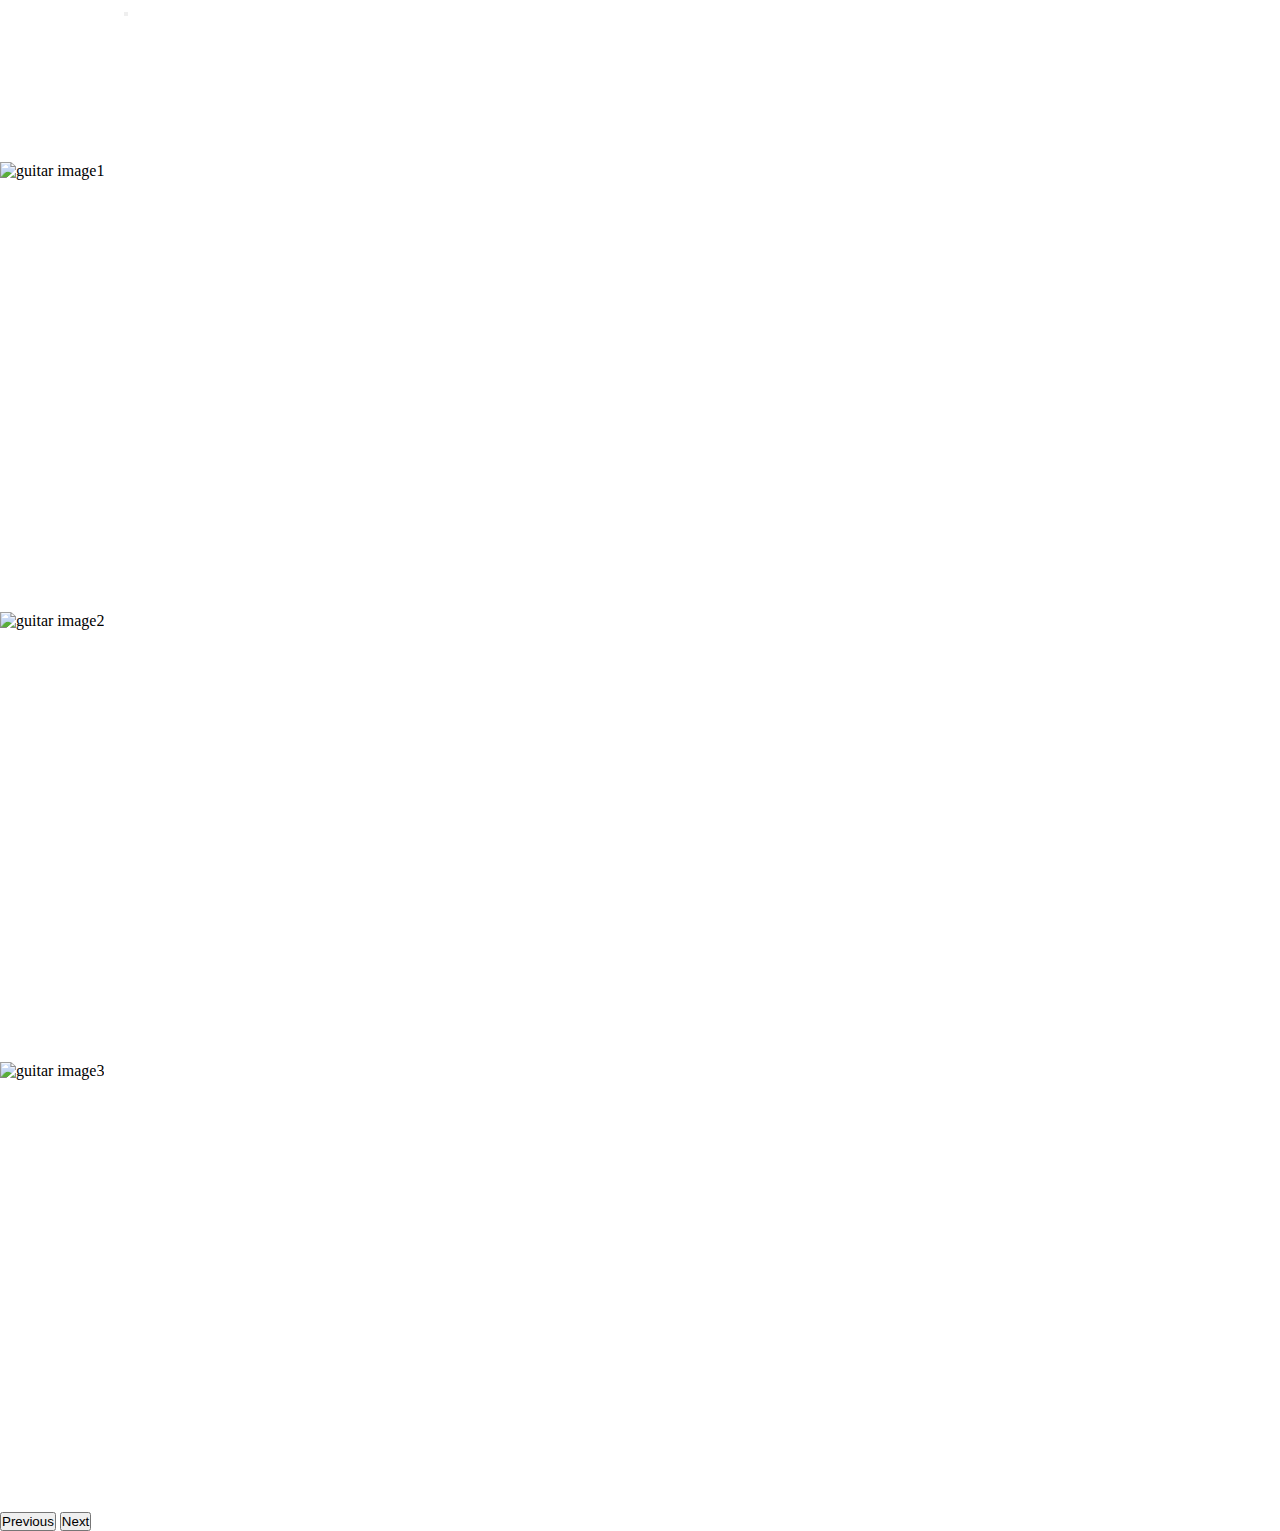
==== index.html @ 70452477 "started working on main page" ====
<!doctype html>
<html lang="en">
  <head>
    <!-- Required meta tags -->
    <meta charset="utf-8">
    <meta name="viewport" content="width=device-width, initial-scale=1, shrink-to-fit=no">

    <!-- Bootstrap CSS -->
    <link rel="stylesheet" href="https://cdn.jsdelivr.net/npm/bootstrap@4.6.2/dist/css/bootstrap.min.css" integrity="sha384-xOolHFLEh07PJGoPkLv1IbcEPTNtaed2xpHsD9ESMhqIYd0nLMwNLD69Npy4HI+N" crossorigin="anonymous">

    <title>bootstrap4 layout</title>
    <link rel="stylesheet" href="./assets/css/style.css">
  </head>
  <body>
    <!--navbar starts here-->
    <header class="appHeader">
        <nav class="navbar navbar-expand-lg navbar-dark bg-dark">
            <a class="navbar-brand" href="index.html">
              <img class="w-100" src="https://static-assets-web.flixcart.com/fk-p-linchpin-web/fk-cp-zion/img/flipkart-plus_8d85f4.png" alt="">
            </a>
            <button class="navbar-toggler" type="button" data-toggle="collapse" data-target="#navbarSupportedContent" aria-controls="navbarSupportedContent" aria-expanded="false" aria-label="Toggle navigation">
              <span class="navbar-toggler-icon"></span>
            </button>
          
            <div class="collapse navbar-collapse" id="navbarSupportedContent">
              <ul class="navbar-nav ml-auto">
                <li class="nav-item active">
                  <a class="nav-link" href="#">Home <span class="sr-only">(current)</span></a>
                </li>
                <li class="nav-item">
                  <a class="nav-link" href="#">about us</a>
                </li>
                <li class="nav-item">
                    <a class="nav-link" href="#">services</a>
                  </li>
                  <li class="nav-item">
                    <a class="nav-link" href="#">blogs</a>
                  </li>
                  <li class="nav-item">
                    <a class="nav-link" href="#">contact us</a>
                  </li>
                
              </ul>
              
            </div>
          </nav>
    </header>

    <!--slider section-->
    <div id="carouselExampleIndicators" class="carousel slide" data-ride="carousel">
        <ol class="carousel-indicators">
            <li data-target="#carouselExampleIndicators" data-slide-to="0" class="active"></li>
            <li data-target="#carouselExampleIndicators" data-slide-to="1"></li>
            <li data-target="#carouselExampleIndicators" data-slide-to="2"></li>
          </ol>
        <div class="carousel-inner">
          <div class="carousel-item active">
            <img src="https://images.unsplash.com/photo-1564186763535-ebb21ef5277f?ixlib=rb-4.0.3&ixid=MnwxMjA3fDB8MHxzZWFyY2h8Mnx8Z3VpdGFyfGVufDB8fDB8fA%3D%3D&w=1000&q=80"
             class="d-block w-100" alt="guitar image1">
          </div>
          <div class="carousel-item">
            <img src="https://images.unsplash.com/opengraph/1x1.png?auto=format&fit=crop&w=1200&h=630&q=60&mark-w=64&mark-align=top%2Cleft&mark-pad=50&blend-w=1&mark=https%3A%2F%2Fimages.unsplash.com%2Fopengraph%2Flogo.png&blend=https%3A%2F%2Fimages.unsplash.com%2Fphoto-1607560105214-0aaa5f8fcba4%3Fixlib%3Drb-4.0.3%26w%3D1200%26fit%3Dcrop%26q%3D60%26fm%3Djpg%26crop%3Dfaces%252Cedges%26cs%3Dtinysrgb%26auto%3Dformat%26h%3D630%26mark-w%3D750%26mark-align%3Dmiddle%252Ccenter%26blend-mode%3Dnormal%26blend-alpha%3D10%26mark%3Dhttps%253A%252F%252Fimages.unsplash.com%252Fopengraph%252Fsearch-input.png%253Fauto%253Dformat%2526fit%253Dcrop%2526w%253D750%2526h%253D84%2526q%253D60%2526txt-color%253D000000%2526txt-size%253D40%2526txt-align%253Dmiddle%25252Cleft%2526txt-pad%253D80%2526txt-width%253D660%2526txt-clip%253Dellipsis%2526txt%253Dguitar%252520electric%26blend%3D000000"
             class="d-block w-100" alt="guitar image2">
          </div>
          <div class="carousel-item">
            <img src="https://media.istockphoto.com/id/1387389124/photo/acoustic-guitar-on-an-empty-stage.jpg?b=1&s=170667a&w=0&k=20&c=ipTjFpkPH0_jsOsga_r8Nm-GLjRl2UInRKNYDuoB4ik="
             class="d-block w-100" alt="guitar image3">
          </div>
        </div>
       <button class="carousel-control-prev" type="button" data-target="#carouselExampleIndicators" data-slide="prev">
          <span class="carousel-control-prev-icon" aria-hidden="true"></span>
          <span class="sr-only">Previous</span>
        </button>
        <button class="carousel-control-next" type="button" data-target="#carouselExampleIndicators" data-slide="next">
          <span class="carousel-control-next-icon" aria-hidden="true"></span>
          <span class="sr-only">Next</span>
        </button>
      </div>

    <!-- Optional JavaScript; choose one of the two! -->

    <!-- Option 1: jQuery and Bootstrap Bundle (includes Popper) -->
    <script src="https://cdn.jsdelivr.net/npm/jquery@3.5.1/dist/jquery.slim.min.js" integrity="sha384-DfXdz2htPH0lsSSs5nCTpuj/zy4C+OGpamoFVy38MVBnE+IbbVYUew+OrCXaRkfj" crossorigin="anonymous"></script>
    <script src="https://cdn.jsdelivr.net/npm/bootstrap@4.6.2/dist/js/bootstrap.bundle.min.js" integrity="sha384-Fy6S3B9q64WdZWQUiU+q4/2Lc9npb8tCaSX9FK7E8HnRr0Jz8D6OP9dO5Vg3Q9ct" crossorigin="anonymous"></script>

    <!-- Option 2: Separate Popper and Bootstrap JS -->
    <!--
    <script src="https://cdn.jsdelivr.net/npm/jquery@3.5.1/dist/jquery.slim.min.js" integrity="sha384-DfXdz2htPH0lsSSs5nCTpuj/zy4C+OGpamoFVy38MVBnE+IbbVYUew+OrCXaRkfj" crossorigin="anonymous"></script>
    <script src="https://cdn.jsdelivr.net/npm/popper.js@1.16.1/dist/umd/popper.min.js" integrity="sha384-9/reFTGAW83EW2RDu2S0VKaIzap3H66lZH81PoYlFhbGU+6BZp6G7niu735Sk7lN" crossorigin="anonymous"></script>
    <script src="https://cdn.jsdelivr.net/npm/bootstrap@4.6.2/dist/js/bootstrap.min.js" integrity="sha384-+sLIOodYLS7CIrQpBjl+C7nPvqq+FbNUBDunl/OZv93DB7Ln/533i8e/mZXLi/P+" crossorigin="anonymous"></script>
    -->
  </body>
</html>
---- assets/css/style.css ----
*{
    padding: 0;
    margin: 0;
    box-sizing: border-box;
}



/*------------css for navbar------------*/
.appHeader .navbar-dark .navbar-nav .nav-link{
    color: #fff;
    text-transform: uppercase;
}
.appHeader .navbar-brand{
    width: 120px;
    display: inline-block;

}
.carousel-item{
    height: 450px;
}
.carousel-item img{
    height:100%;
    object-fit: cover;
}
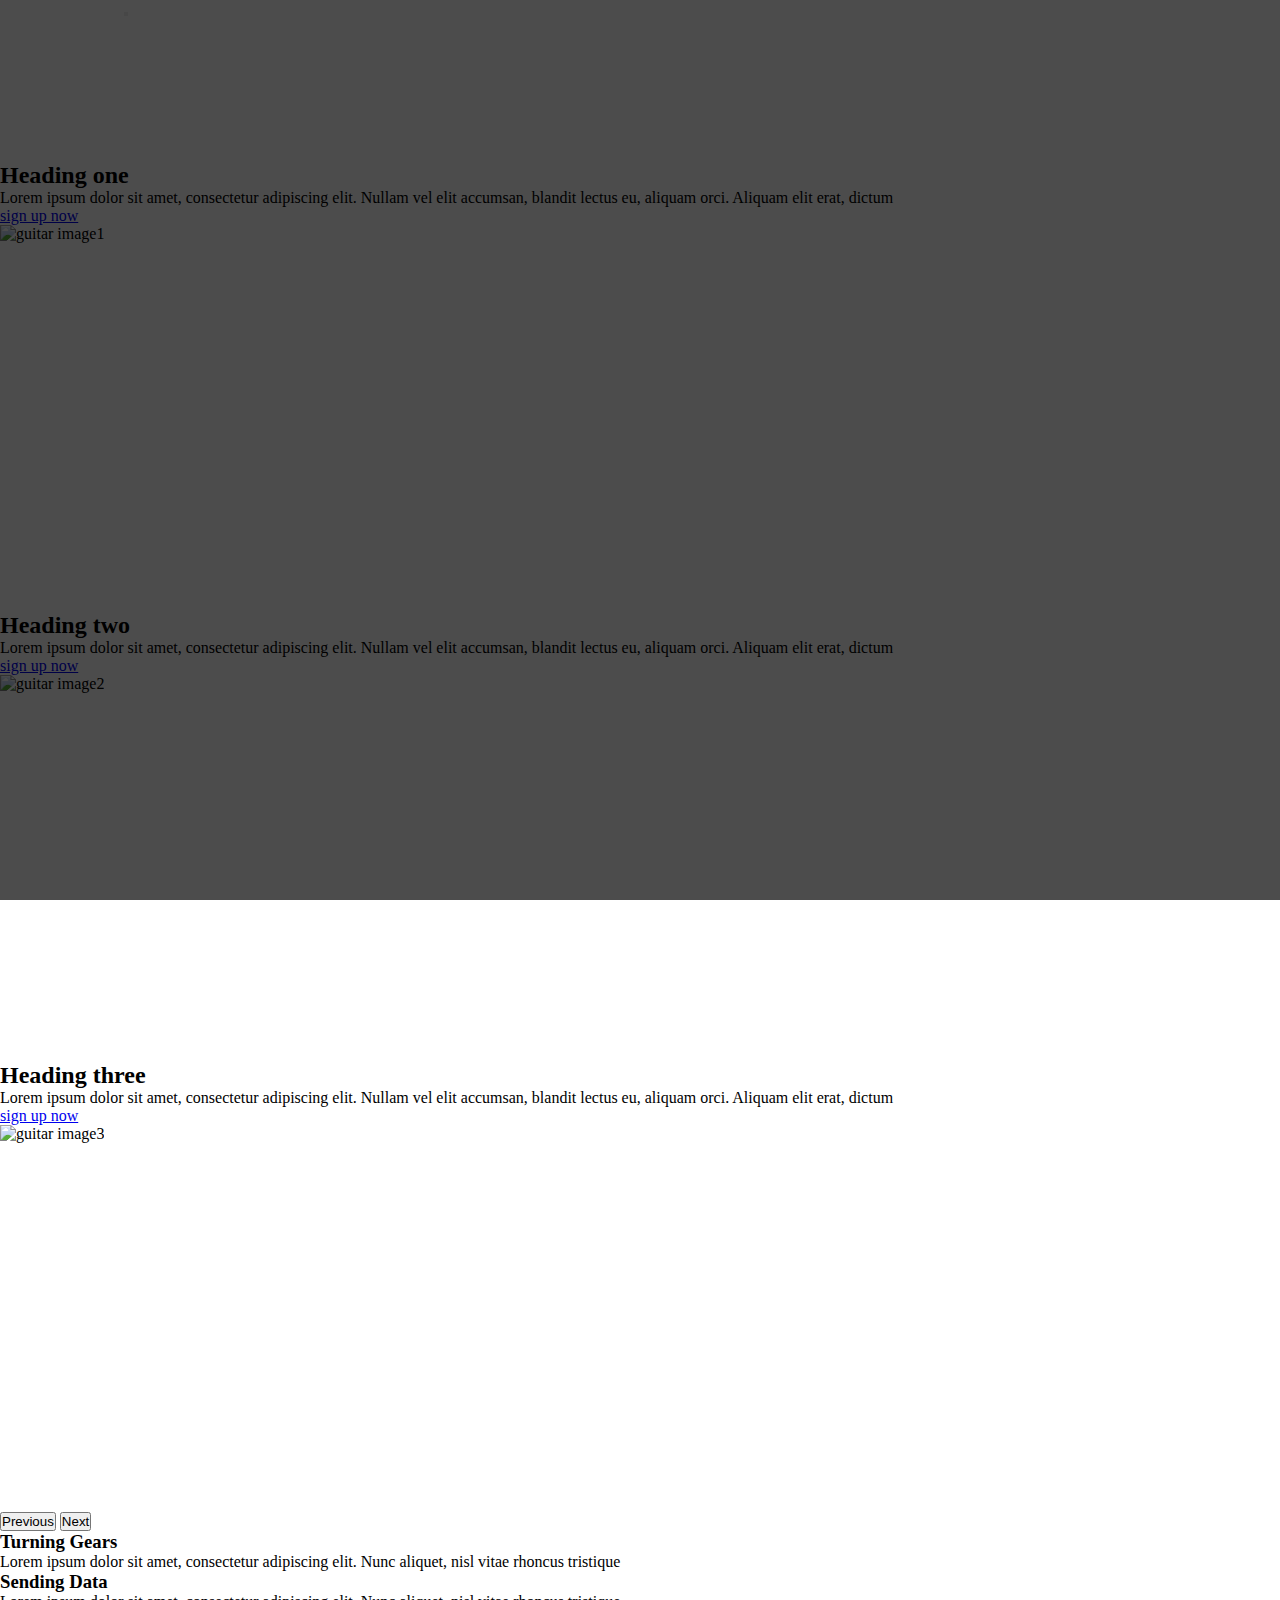
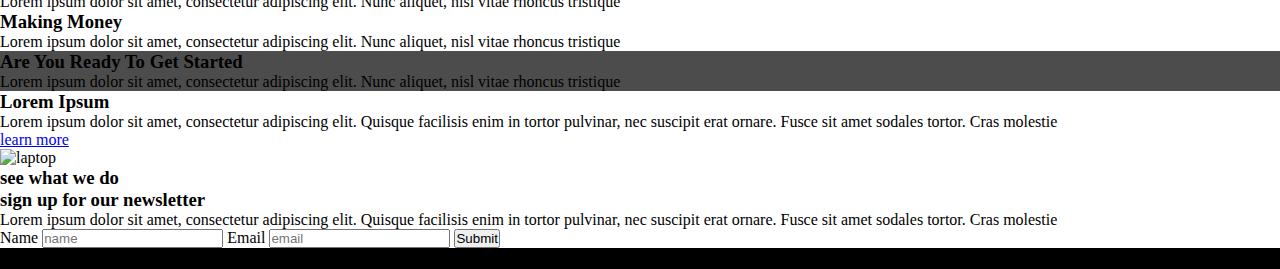
==== commit fafc92dc: "main page completed" ====
--- a/index.html
+++ b/index.html
@@ -6,9 +6,13 @@
     <meta name="viewport" content="width=device-width, initial-scale=1, shrink-to-fit=no">
 
     <!-- Bootstrap CSS -->
-    <link rel="stylesheet" href="https://cdn.jsdelivr.net/npm/bootstrap@4.6.2/dist/css/bootstrap.min.css" integrity="sha384-xOolHFLEh07PJGoPkLv1IbcEPTNtaed2xpHsD9ESMhqIYd0nLMwNLD69Npy4HI+N" crossorigin="anonymous">
-
+    <link rel="stylesheet" href="https://cdn.jsdelivr.net/npm/bootstrap@4.6.2/dist/css/bootstrap.min.css" 
+    integrity="sha384-xOolHFLEh07PJGoPkLv1IbcEPTNtaed2xpHsD9ESMhqIYd0nLMwNLD69Npy4HI+N"
+     crossorigin="anonymous">
     <title>bootstrap4 layout</title>
+    <link rel="stylesheet" href="https://cdnjs.cloudflare.com/ajax/libs/font-awesome/6.2.1/css/all.min.css"
+     integrity="sha512-MV7K8+y+gLIBoVD59lQIYicR65iaqukzvf/nwasF0nqhPay5w/9lJmVM2hMDcnK1OnMGCdVK+iQrJ7lzPJQd1w=="
+      crossorigin="anonymous" referrerpolicy="no-referrer" />
     <link rel="stylesheet" href="./assets/css/style.css">
   </head>
   <body>
@@ -47,6 +51,7 @@
     </header>
 
     <!--slider section-->
+    <section class="brandSlider">
     <div id="carouselExampleIndicators" class="carousel slide" data-ride="carousel">
         <ol class="carousel-indicators">
             <li data-target="#carouselExampleIndicators" data-slide-to="0" class="active"></li>
@@ -55,14 +60,51 @@
           </ol>
         <div class="carousel-inner">
           <div class="carousel-item active">
-            <img src="https://images.unsplash.com/photo-1564186763535-ebb21ef5277f?ixlib=rb-4.0.3&ixid=MnwxMjA3fDB8MHxzZWFyY2h8Mnx8Z3VpdGFyfGVufDB8fDB8fA%3D%3D&w=1000&q=80"
+        <div class="carousel-caption text-right">
+            <h2 class="text-capitalize display-3">Heading one</h2>
+            <p class="py-2">
+                Lorem ipsum dolor sit amet, consectetur adipiscing elit.
+                 Nullam vel elit accumsan, blandit lectus eu, aliquam orci. 
+                 Aliquam elit erat, dictum
+            </p>
+            <a href="javascript:;" class="btn btn-danger brn-lg text-capitalize">
+                sign up now
+            </a>
+        </div>
+           <img src="https://images.unsplash.com/photo-1564186763535-ebb21ef5277f?ixlib=rb-4.0.3&ixid=MnwxMjA3fDB8MHxzZWFyY2h8Mnx8Z3VpdGFyfGVufDB8fDB8fA%3D%3D&w=1000&q=80"
              class="d-block w-100" alt="guitar image1">
           </div>
+
+
           <div class="carousel-item">
-            <img src="https://images.unsplash.com/opengraph/1x1.png?auto=format&fit=crop&w=1200&h=630&q=60&mark-w=64&mark-align=top%2Cleft&mark-pad=50&blend-w=1&mark=https%3A%2F%2Fimages.unsplash.com%2Fopengraph%2Flogo.png&blend=https%3A%2F%2Fimages.unsplash.com%2Fphoto-1607560105214-0aaa5f8fcba4%3Fixlib%3Drb-4.0.3%26w%3D1200%26fit%3Dcrop%26q%3D60%26fm%3Djpg%26crop%3Dfaces%252Cedges%26cs%3Dtinysrgb%26auto%3Dformat%26h%3D630%26mark-w%3D750%26mark-align%3Dmiddle%252Ccenter%26blend-mode%3Dnormal%26blend-alpha%3D10%26mark%3Dhttps%253A%252F%252Fimages.unsplash.com%252Fopengraph%252Fsearch-input.png%253Fauto%253Dformat%2526fit%253Dcrop%2526w%253D750%2526h%253D84%2526q%253D60%2526txt-color%253D000000%2526txt-size%253D40%2526txt-align%253Dmiddle%25252Cleft%2526txt-pad%253D80%2526txt-width%253D660%2526txt-clip%253Dellipsis%2526txt%253Dguitar%252520electric%26blend%3D000000"
+            <div class="carousel-caption">
+                <h2 class="text-capitalize display-3">Heading two</h2>
+                <p class="py-2">
+                    Lorem ipsum dolor sit amet, consectetur adipiscing elit.
+                     Nullam vel elit accumsan, blandit lectus eu, aliquam orci. 
+                     Aliquam elit erat, dictum
+                </p>
+                <a href="javascript:;" class="btn btn-primary brn-lg text-capitalize">
+                    sign up now
+                </a>
+            </div>
+            <img src="https://media.istockphoto.com/id/912628304/photo/guitar-and-other-musical-equipment-on-stage-before-concert.jpg?s=612x612&w=0&k=20&c=7G5QwEVPiWzzTSHG2SWIOY82i39sQ6xm0hxvq6d6vwo="
              class="d-block w-100" alt="guitar image2">
           </div>
+
+
           <div class="carousel-item">
+            <div class="carousel-caption text-right">
+                <h2 class="text-capitalize display-3">Heading three</h2>
+                <p class="py-2">
+                    Lorem ipsum dolor sit amet, consectetur adipiscing elit.
+                     Nullam vel elit accumsan, blandit lectus eu, aliquam orci. 
+                     Aliquam elit erat, dictum
+                </p>
+                <a href="javascript:;" class="btn btn-success brn-lg text-capitalize">
+                    sign up now
+                </a>
+            </div>
             <img src="https://media.istockphoto.com/id/1387389124/photo/acoustic-guitar-on-an-empty-stage.jpg?b=1&s=170667a&w=0&k=20&c=ipTjFpkPH0_jsOsga_r8Nm-GLjRl2UInRKNYDuoB4ik="
              class="d-block w-100" alt="guitar image3">
           </div>
@@ -76,7 +118,139 @@
           <span class="sr-only">Next</span>
         </button>
       </div>
-
+    </section>
+
+
+    <!--homeicons section css-->
+    <section class="homeIcons py-5">
+       <div class="container">
+        <div class="row text-center">
+            <div class="col-md-4">
+                <div class="mythumbnail">
+                    <i class="fa fa-cog fa-3x"></i>
+                    <h3>
+                        Turning Gears
+                    </h3>
+                    <p>
+                        Lorem ipsum dolor sit amet, consectetur adipiscing elit. Nunc aliquet, nisl vitae rhoncus tristique
+                    </p>
+                </div>
+            </div>
+            <div class="col-md-4">
+                <div class="mythumbnail">
+                    <i class="fa fa-cloud fa-3x mb-2"></i>
+                    <h3>
+                       Sending Data
+                    </h3>
+                    <p>
+                        Lorem ipsum dolor sit amet, consectetur adipiscing elit. Nunc aliquet, nisl vitae rhoncus tristique
+                    </p>
+                </div>
+            </div>
+            <div class="col-md-4">
+                <div class="mythumbnail">
+                    <i class="fa-solid fa-cart-plus fa-3x mb-2"></i>
+                    <h3>
+                        Making Money
+                    </h3>
+                    <p>
+                        Lorem ipsum dolor sit amet, consectetur adipiscing elit. Nunc aliquet, nisl vitae rhoncus tristique
+                    </p>
+                </div>
+            </div>
+           
+        </div>
+       </div>
+    </section>
+
+    <section class="homeHeading py-5">
+        <div class="container">
+            <div class="row">
+                <div class="col-12 text-center text-white">
+                    <h3>Are You Ready To Get Started</h3>
+                    <p>
+                        Lorem ipsum dolor sit amet, consectetur adipiscing elit. Nunc aliquet, nisl vitae rhoncus tristique
+                    </p>
+                </div>
+            </div>
+        </div>
+
+    </section>
+  
+    <!--info section-->
+
+    <section class="py-5 info">
+        <div class="container">
+            <div class="row">
+                <div class="col-md-6 align-self-center">
+                    <h3>
+                        Lorem Ipsum
+                    </h3>
+                    <p>
+                        Lorem ipsum dolor sit amet, consectetur adipiscing elit. 
+                        Quisque facilisis enim in tortor pulvinar, nec suscipit erat
+                         ornare. Fusce sit amet sodales tortor. Cras molestie
+                    </p>
+                    <a href="javascript:;" class="btn btn-outline-danger btn-lg">learn more</a>
+                </div>
+                <div class="col-md-6">
+                    <img class="img-fluid" src="https://images.unsplash.com/photo-1661961110671-77b71b929d52?ixlib=rb-4.0.3&ixid=MnwxMjA3fDF8MHxwaG90by1wYWdlfHx8fGVufDB8fHx8&auto=format&fit=crop&w=870&q=80" alt="laptop">
+                </div>
+            </div>
+        </div>
+    </section>
+
+    <!--video section-->
+    <section class="video py-5">
+        <div class="container">
+            <div class="row">
+                <div class="col text-center">
+                    <a href="javascript:;">
+                        <i class="fa fa-play fa-3x text-white"></i>
+                    </a>
+                    <h3 class="text-captitalize my-3 text-white">
+                        see what we do
+                    </h3>
+                </div>
+            </div>
+        </div>
+
+    </section>
+
+    <section class="py-5">
+
+    </section>
+
+    <section class="news bg-dark text-center text-white py-5">
+        <div class="container">
+            <div class="row">
+                <div class="col">
+                    <h3 class="text-capitalize">
+                        sign up for our newsletter
+                    </h3>
+                    <p class="my-2">
+                        Lorem ipsum dolor sit amet, consectetur adipiscing elit. 
+                        Quisque facilisis enim in tortor pulvinar, nec suscipit erat
+                         ornare. Fusce sit amet sodales tortor. Cras molestie
+                    </p>
+                    <form class="form-inline justify-content-center">
+                        <label for="name" class="sr-only">Name</label>
+                        <input type="text" placeholder="name" id="name" class="form-control mb-2 mb-sm-0">
+                        <label for="email" class="sr-only">Email</label>
+                        <input type="text" placeholder="email" id="email" class="form-control mx-2 mb-2 mb-sm-0">
+                        <button type="submit" class="btn btn-primary">Submit</button>
+                    </form>
+                </div>
+            </div>
+        </div>
+
+    </section>
+
+    <footer class="footer text-white text-center py-4">
+        <p class="m-0">
+            The Ultimate Coders 2022
+        </p>
+    </footer>
     <!-- Optional JavaScript; choose one of the two! -->
 
     <!-- Option 1: jQuery and Bootstrap Bundle (includes Popper) -->
--- a/assets/css/style.css
+++ b/assets/css/style.css
@@ -16,10 +16,47 @@
     display: inline-block;
 
 }
-.carousel-item{
+.brandSlider .carousel-item{
     height: 450px;
 }
-.carousel-item img{
+.brandSlider .carousel-item img{
     height:100%;
     object-fit: cover;
 }
+.brandSlider .carousel-caption {
+    bottom: auto;
+    top: 20%;
+}
+
+/*------------------======homeHeading=========------------*/
+
+.homeHeading{
+    background-image: url('https://images.unsplash.com/photo-1667507947396-a3da62f07fce?ixlib=rb-4.0.3&ixid=MnwxMjA3fDB8MHxwaG90by1wYWdlfHx8fGVufDB8fHx8&auto=format&fit=crop&w=1932&q=80');
+    background-repeat: no-repeat;
+    background-position: center;
+    background-attachment: fixed;
+    position: relative;
+}
+.homeHeading::before, .video::before{
+    content: '';
+    position: absolute;
+    background: rgba(0,0,0,.7);
+    height: 100%;
+    width: 100%;
+    top: 0;
+    left: 0;
+}
+.homeHeading .row{
+    z-index: 10;
+}
+
+
+/*--============video css========----------*/
+
+.video{
+    background-image: url('https://images.unsplash.com/photo-1455390582262-044cdead277a?ixlib=rb-4.0.3&ixid=MnwxMjA3fDB8MHxzZWFyY2h8Mnx8d3JpdGluZ3xlbnwwfHwwfHw%3D&auto=format&fit=crop&w=600&q=60')
+}
+.footer{
+    background-color: black;
+    font-size: 18px;
+}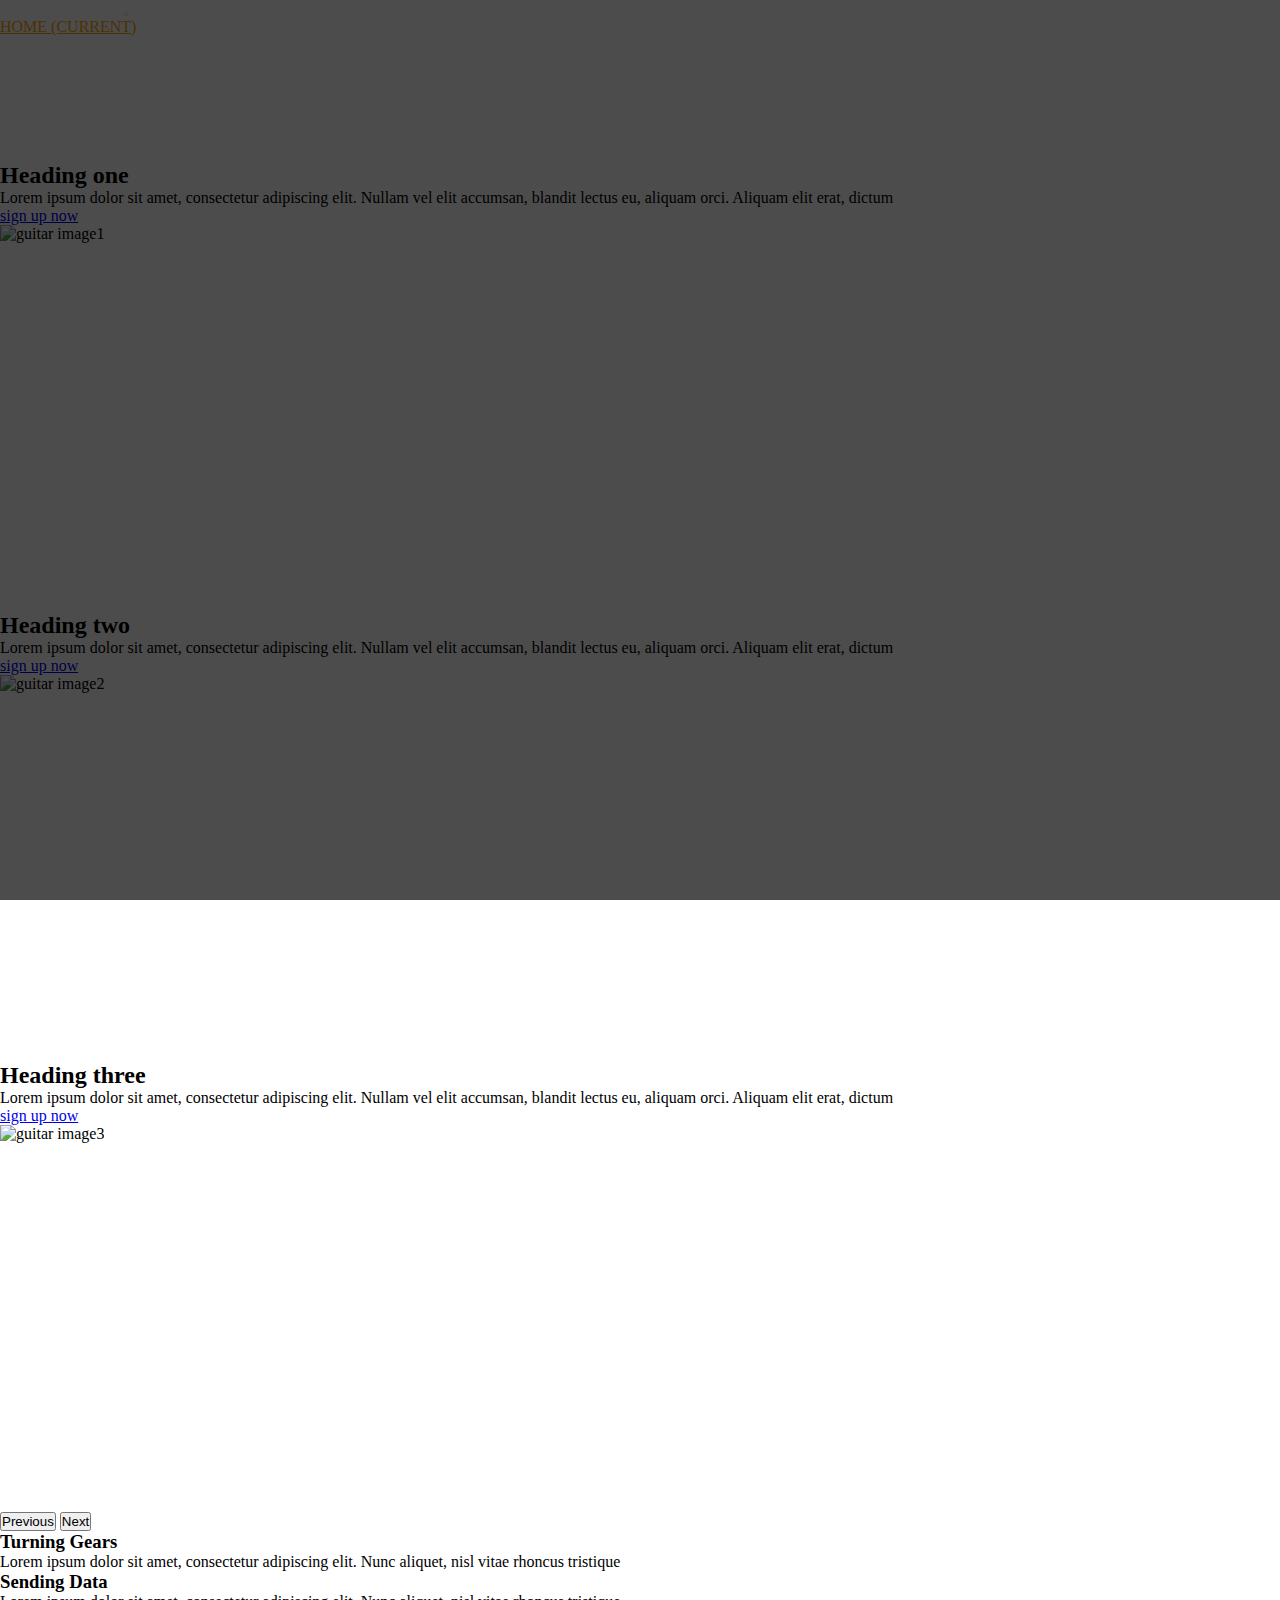
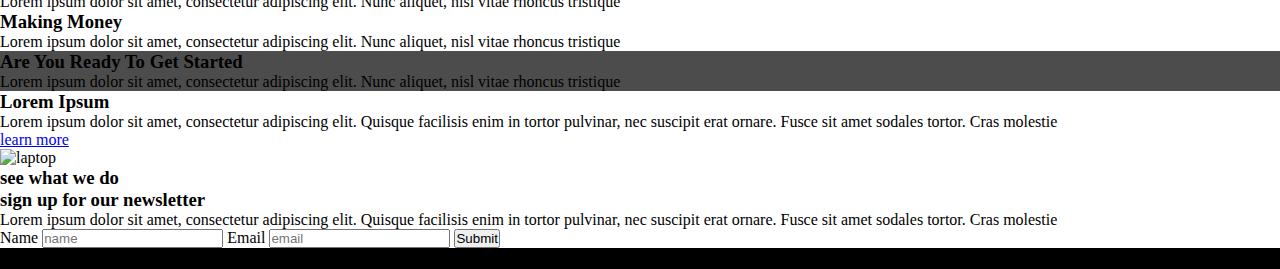
==== commit c1493da1: "main code change" ====
--- a/index.html
+++ b/index.html
@@ -14,8 +14,8 @@
      integrity="sha512-MV7K8+y+gLIBoVD59lQIYicR65iaqukzvf/nwasF0nqhPay5w/9lJmVM2hMDcnK1OnMGCdVK+iQrJ7lzPJQd1w=="
       crossorigin="anonymous" referrerpolicy="no-referrer" />
     <link rel="stylesheet" href="./assets/css/style.css">
-  </head>
-  <body>
+   </head>
+   <body>
     <!--navbar starts here-->
     <header class="appHeader">
         <nav class="navbar navbar-expand-lg navbar-dark bg-dark">
@@ -29,19 +29,19 @@
             <div class="collapse navbar-collapse" id="navbarSupportedContent">
               <ul class="navbar-nav ml-auto">
                 <li class="nav-item active">
-                  <a class="nav-link" href="#">Home <span class="sr-only">(current)</span></a>
+                  <a class="nav-link" href="index.html">Home <span class="sr-only">(current)</span></a>
                 </li>
                 <li class="nav-item">
-                  <a class="nav-link" href="#">about us</a>
+                  <a class="nav-link" href="aboutus.html">about us</a>
                 </li>
                 <li class="nav-item">
-                    <a class="nav-link" href="#">services</a>
+                    <a class="nav-link" href="services">services</a>
                   </li>
                   <li class="nav-item">
-                    <a class="nav-link" href="#">blogs</a>
+                    <a class="nav-link" href="blogs.html">blogs</a>
                   </li>
                   <li class="nav-item">
-                    <a class="nav-link" href="#">contact us</a>
+                    <a class="nav-link" href="contactus.html">contact us</a>
                   </li>
                 
               </ul>
--- a/assets/css/style.css
+++ b/assets/css/style.css
@@ -3,6 +3,14 @@
     margin: 0;
     box-sizing: border-box;
 }
+.appHeader .navbar-nav .active>.nav-link,
+.appHeader .navbar-nav .nav-link.active,
+.appHeader .navbar-nav .nav-link.show,
+.appHeader .navbar-nav .show>.nav-link{
+    color: orange !important;
+}
+
+
 
 
 
